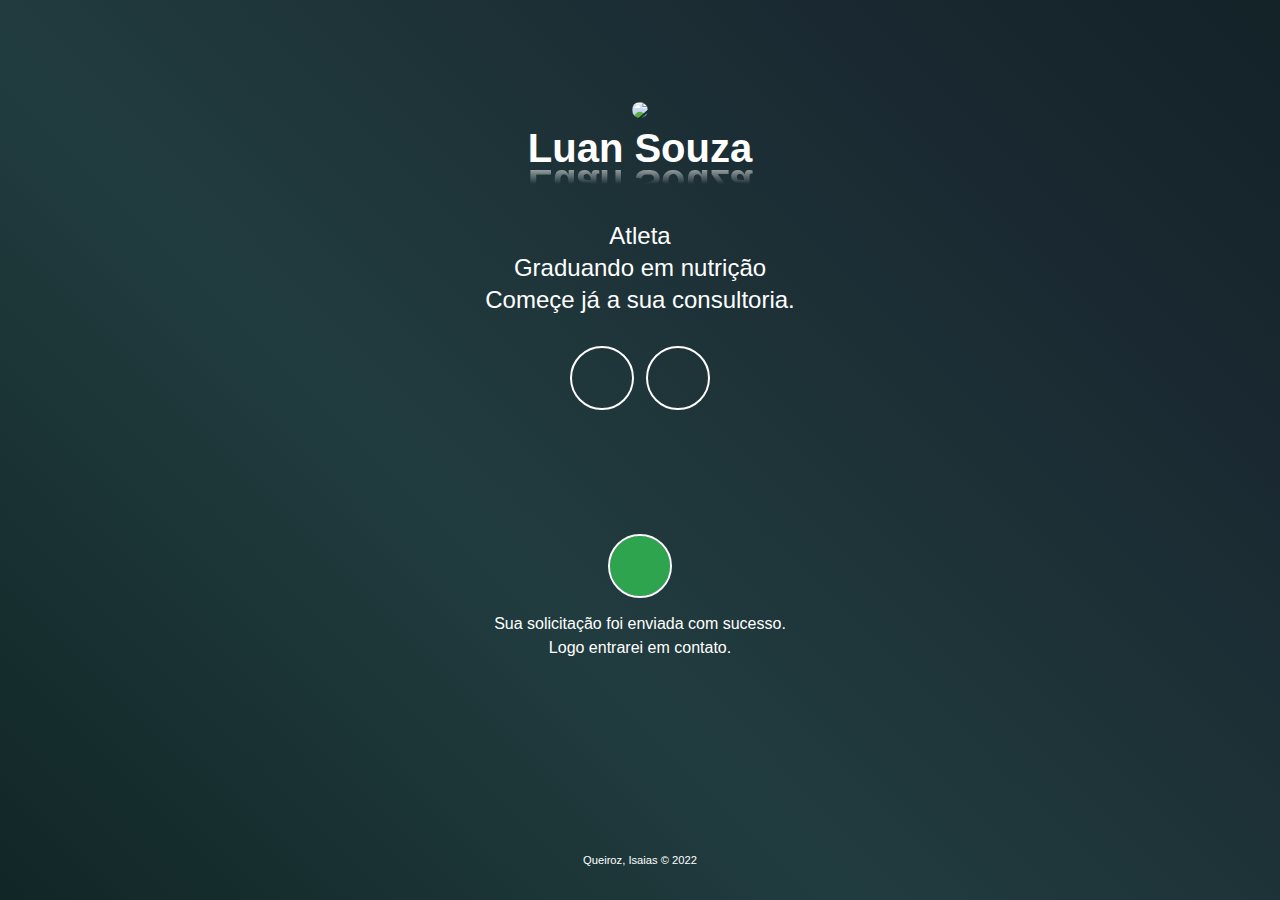
==== sucesso.html @ f667e755 "Criação de tela de redirect e ajuste icones iniciais" ====
<!DOCTYPE html>
<html lang="pt-br">
    <head>
        <meta charset="UTF-8">
        <meta name="viewport" content="width=device-width, initial-scale=1">
        <meta name="description" content="Luan Souza for business">
        <meta name="author" content="Queiroz, Isaias">
        <link rel="stylesheet" href="./style.css">
        <link rel="icon" type="image/x-icon" href="https://user-images.githubusercontent.com/113393140/189775732-e6f888f1-a97d-4945-be4d-c0db2ffe191e.png">
        <script src="https://kit.fontawesome.com/03591432bb.js" crossorigin="anonymous"></script>
        <script src="https://ajax.googleapis.com/ajax/libs/jquery/3.4.1/jquery.min.js"></script>
        <title>Luan Souza | for business</title>
    </head>
    <body class="gradient">
        <main class="container">
            <!--Photo-->
            <div align="center" name="foto" class="photo">
                <p>
                    <img src="https://user-images.githubusercontent.com/113393140/192902490-1e3c37ca-97f6-47e4-8161-f3c7567a6fcf.jpeg">
                </p>
            </div>

            <!--Title-->
            <div class="title reflected">
                <div>Luan Souza</div>
                <div>Luan Souza</div>
            </div>

            <!--Bio-->
            <div class="bio">
                <div>Atleta</div>
                <div>Graduando em nutrição</div>
                <div>Começe já a sua consultoria.</div> 
            </div>

            <!--Links-->
            <div class="container-icons">
                <div class="icons">
                    <a href="https://www.instagram.com/l.souzz97/" class="icon icon--instagram">
                        <i class="fa-brands fa-instagram"></i>
                    </a>
                </div>
            
                <div class="icons">
                    <a href="https://api.whatsapp.com/send?phone=5571996825534&text=Ol%C3%A1%2C%20gostaria%20de%20saber%20um%20pouco%20mais%20sobre%20o%20seu%20trabalho!" class="icon icon--whatsapp">
                        <i class="fa-brands fa-whatsapp"></i>
                    </a>
                </div>
            </div>


            
            <div class="container-check check">
                <a href="https://api.whatsapp.com/send?phone=5571996825534&text=Ol%C3%A1%2C%20gostaria%20de%20saber%20um%20pouco%20mais%20sobre%20o%20seu%20trabalho!" class="icon-check icon--check">
                    <i class="fa-solid fa-check"></i>
                </a>
            </div>

            <div id="mensagem" class="mensagem">
                <div>Sua solicitação foi enviada com sucesso.</div>
                <div>Logo entrarei em contato.</div>
            </div>
            
            
        </main>
        <!--Footer-->
        <footer>
            <div class="row">
                <p align="center" style="font-size: 0.7rem; line-height: 1rem;">
                    <a href="https://www.instagram.com/isaiasrqueiroz/" target="_blank" title="Queiroz, Isaias">Queiroz, Isaias</a> &#169 2022
                </p>
            </div>
        </footer>
    </body>
</html>
---- style.css ----
* {
    box-sizing: border-box;
    font-family:"Montserrat", sans-serif;
    margin: 0;
    padding: 0;
}

:root {
    --bg-color: #252525;
    --primary-color: #FFF
}

body {
    display: flex;
    flex-direction: column;
    justify-content: center;
    align-items: center;
    min-height: 100vh;
    background-color: var(--bg-color) ;
    font-size: 1.1rem!important;
    line-height: 1.5rem!important;
    margin-left: auto;
    margin-right: auto;
}

.container {
    flex-grow: 3;
    display: flex;
    flex-direction: column;
    justify-content: center;
    width: 95%;
    padding: 20px;
    gap: 0px;
}

/* PHOTO */
.photo {
    margin-top: 20px;
}

.photo img {
    border-radius: 50%;
    max-width: 150px;
}

/* TITULO */
.title {
    font-weight: 700;
    font-size: 2.5rem;
    line-height: 3rem;
    text-align: center;
    user-select: none;
    color: var(--primary-color);
}

.form--title {
    font-weight: 700;
    font-size: 2.5rem;
    line-height: 3rem;
    padding-left: 1rem;
    padding-bottom: 2rem;
    padding-top: 6rem;
    text-align: left;
    user-select: none;
    color: var(--primary-color);
}

.reflected{
    display: inline-block;
}

.reflected > :last-child {
    transform: rotateX(180deg) translateY(12px);
    mask-image: linear-gradient(transparent 50%, white 90%);
    -webkit-mask-image: linear-gradient(transparent 50%, white 90%);
    opacity: 0.72;
}
/* BIO */
.bio {
    font-weight: 500;
    font-size: 1.5rem;
    line-height: 2rem;
    text-align: center;
    user-select: none;
    color: var(--primary-color);
    padding-bottom: 2rem;
}
.mensagem {
    font-size: 1rem;
    padding-bottom: 2rem;
    text-align: center;
    user-select: none;
    color: var(--primary-color);
    padding-top: 1rem;
}
/* ICONES */
.container-check { 
    justify-content: center;
    padding-top: 7rem;
}
.check {
    display: flex;
}
.icon-check{
    width: 60px;
    height: 60px;
    display: inline-flex;
    align-items: center;
    justify-content: center;
    text-decoration: none;
    background-color: #2ea44f;
    font-size: 26px;
    color: #fff;
    outline: 2px solid #fff;
    transition-property: outline-offset, outline-color, background-color;
    transition-duration: .25s;
    border-radius: 50%;
    -moz-border-radius: 50%;
    -webkit-border-radius: 50%;
}
.container-icons { 
    display: flex;
    justify-content: center;
}
.icons {
    display: flex;
    padding: 0rem 0.5rem 1rem 0.5rem;
    cursor: pointer;
}
.icon{
    width: 60px;
    height: 60px;
    display: inline-flex;
    align-items: center;
    justify-content: center;
    text-decoration: none;
    font-size: 26px;
    color: #fff;
    outline: 2px solid #fff;
    transition-property: outline-offset, outline-color, background-color;
    transition-duration: .25s;
    border-radius: 50%;
    -moz-border-radius: 50%;
    -webkit-border-radius: 50%;
}
.icon:hover{
    outline-offset: 4px;
}
.icon:hover i{
    animation: snake .25s;
}
.icon--instagram:hover {
    background-image: radial-gradient(circle at 30% 107%, #fdf497 0%, #fdf497 5%, #fd5949 45%, #d6249f 68%, #285aeb 90%);
    outline-color: #a02d76;
}
.icon--whatsapp:hover{
    background-color: #2ea44f;
    outline-color: #2ea44f;
}
@keyframes snake {
    10%{transform: rotate(15deg);}
    20%{transform: rotate(-15deg);}
    30%{transform: rotate(15deg);}
    40%{transform: rotate(-15deg);}
}

.row {
    display: grid;
    grid-template-columns: repeat(auto-fit, minmax(200px, 1fr));
    gap: 40px;
    padding-bottom: 2rem;
}
.inputbox {
    position: relative;
    display: flex;
    flex-direction: column-reverse;
    height: 40px;
}

.inputbox--textarea {
    position: relative;
    display: flex;
    flex-direction: column-reverse;
    height: 160px;
}

.inputbox label {
    position: relative;
    top:0;
    left: 10px;
    font-size: 20px;
    color: var(--primary-color);
    transition: .5s;
    cursor: text;
}

.inputbox--textarea label {
    position: relative;
    top:0;
    left: 10px;
    font-size: 20px;
    color: var(--primary-color);
    transition: .5s;
    cursor: text;
}

.inputbox input {
    position: absolute;
    background-color: var(--primary-color);
    width: 100%;
    height: 4px;
    bottom: 0;
    box-shadow: none;
    border: none;
    outline: none;
    border-radius: 2px;
    transition: .5s;
    font-size: 20px;
    font-weight: bold;
    padding: 0 10px;
}

.inputbox--textarea textarea {
    position: absolute;
    background-color: var(--primary-color);
    width: 100%;
    height: 4px;
    bottom: 0;
    box-shadow: none;
    border: none;
    outline: none;
    border-radius: 2px;
    transition: .5s;
    font-size: 20px;
    font-weight: bold;
    padding: 0 10px;
}

.inputbox input:focus,
.inputbox input:valid {
    height: 100%;
}

.inputbox--textarea textarea:focus,
.inputbox--textarea textarea:valid {
    height: 100%;
}

.inputbox input:focus + label,
.inputbox input:valid + label {
    top: -40px;
    left: 0;
}

.inputbox--textarea textarea:focus + label,
.inputbox--textarea textarea:valid + label {
    top: -160px;
    left: 0;
}

/* BOTÃO SUBMIT */
.container button {
    justify-self: center;
    width: 200px;
    height: 50px;
    border:none;
    outline: none;
    cursor: pointer;
    background-color: var(--primary-color);
    font-size: 20px;
    font-weight: bold;
    border-radius: 10px;
    position: relative;
    cursor: pointer;
    transition: width .5s, border-radius .5s;
}

.button *{
    position: absolute;
    top: 50%;
    left: 50%;
    font-size: 1rem;
    transform: translate(-50%, -50%);
    transition: opacity .25s;
}
.text {
    color: #000f0c;
}

/* FOOTER */
footer {
    font-size: 0.8rem;
    line-height: 1rem;
    padding-top: 5rem;
    color: var(--primary-color);
}

footer a {
    text-decoration: none;
    color: var(--primary-color);
}

footer a:hover {
    color: #77ABB7;
}

/* BACKGROUND */
.gradient {
display: flex;
align-items: center;
justify-content: center;
background: linear-gradient(45deg, #000f0c 0%, #213c3f 40%, #1a2931 60%, #000f0c 100%);
background-size: 200% 200%;
background-repeat: no-repeat;
animation: colors 15s linear infinite alternate;
}

@keyframes colors {
0% {
    background-position: 0% 50%;
}

50% {
    background-position: 100% 50%;
}

100% {
    background-position: 0% 50%;
}
}

@media only screen and (min-width: 800px) {
    .form {
        max-width: 800px;
        margin-left: 30%;
        margin-right: 30%;
    }
}
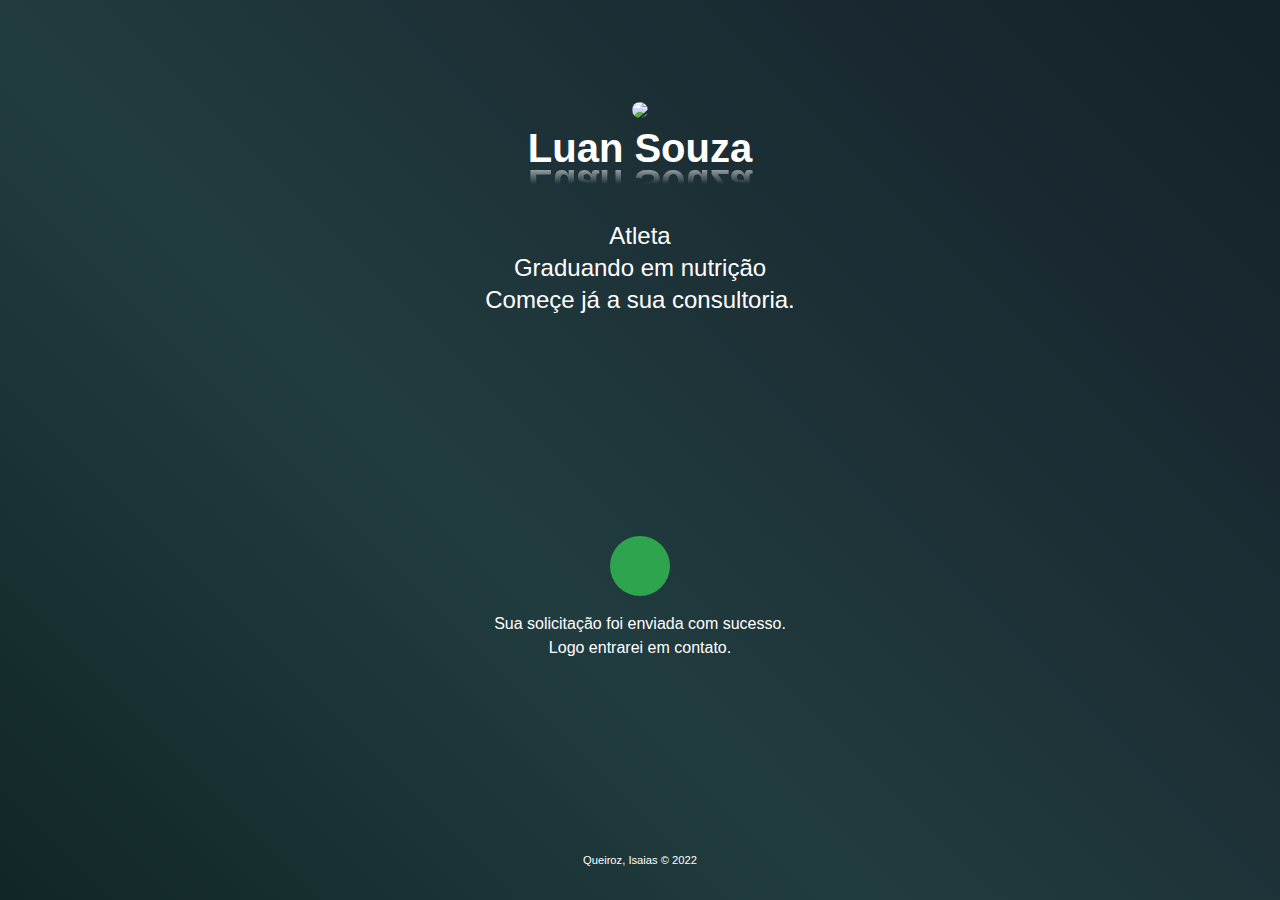
==== commit c6ed89e0: "Remoção hiperlink" ====
--- a/sucesso.html
+++ b/sucesso.html
@@ -51,7 +51,7 @@
 
             
             <div class="container-check check">
-                <a href="https://api.whatsapp.com/send?phone=5571996825534&text=Ol%C3%A1%2C%20gostaria%20de%20saber%20um%20pouco%20mais%20sobre%20o%20seu%20trabalho!" class="icon-check icon--check">
+                <a class="icon-check icon--check">
                     <i class="fa-solid fa-check"></i>
                 </a>
             </div>
--- a/style.css
+++ b/style.css
@@ -111,12 +111,13 @@
     background-color: #2ea44f;
     font-size: 26px;
     color: #fff;
-    outline: 2px solid #fff;
     transition-property: outline-offset, outline-color, background-color;
     transition-duration: .25s;
-    border-radius: 50%;
-    -moz-border-radius: 50%;
     -webkit-border-radius: 50%;
+     -khtml-border-radius: 50%;
+       -moz-border-radius: 50%;
+            border-radius: 50%;
+    border: 0 solid #fff;
 }
 .container-icons { 
     display: flex;
@@ -136,12 +137,13 @@
     text-decoration: none;
     font-size: 26px;
     color: #fff;
-    outline: 2px solid #fff;
     transition-property: outline-offset, outline-color, background-color;
     transition-duration: .25s;
-    border-radius: 50%;
-    -moz-border-radius: 50%;
     -webkit-border-radius: 50%;
+     -khtml-border-radius: 50%;
+       -moz-border-radius: 50%;
+            border-radius: 50%;
+    border: 0 solid #fff;
 }
 .icon:hover{
     outline-offset: 4px;
